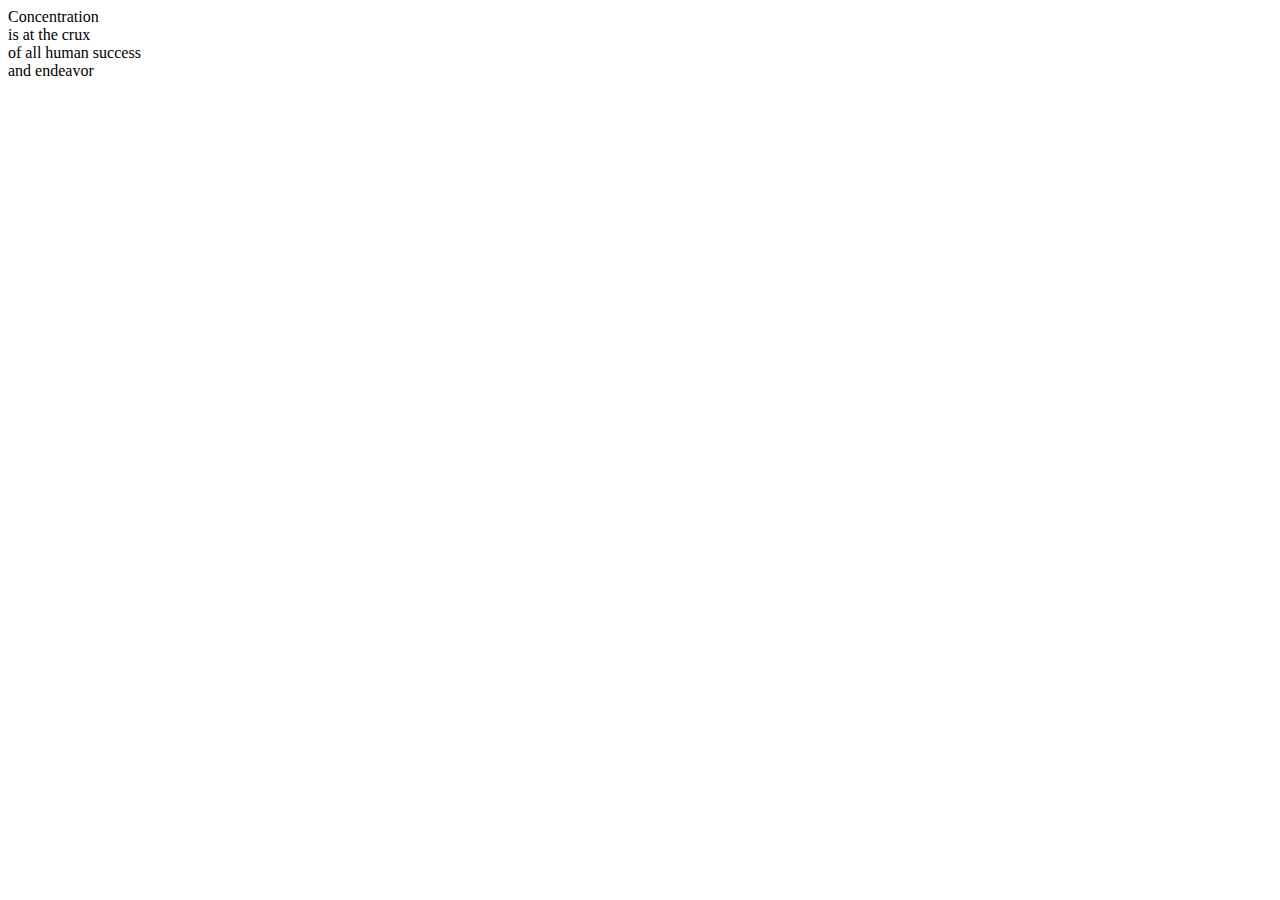
==== 01_slide.html @ 63481cac "add new page 01_slide" ====
<!DOCTYPE html>
<html lang="en">
<head>
  <meta name="viewport" content="width=device-width, initial-scale=1.0">
  <title>Slide One</title>
  <link rel="stylesheet" type="text/css" href="styles.css">
</head>
<body>
    <section class="impact">
        <header>Concentration<br> 
        is at the crux<br> 
        of all human success<br>
        and endeavor</header>
    </section>
</body>
</html>
---- styles.css ----
.card { 
    /* color: whitesmoke; */ 
    font-family: 'Helvetica Neue', sans-serif; 
    font-weight: bold; 
    letter-spacing: -1px; 
    line-height: 1; 
    text-align: left; 
    font-size:8vw;
    padding: 5%;
    /*background-color: rgba(11, 84, 87, 0.712); */
    
}

.font-light {
    color: whitesmoke;
}

.font-dark {
    color:black;
}

.teal {
    background-color: rgba(11, 84, 87, 0.712);
}

.dark {
    background-color: #1E222B; 
}
/*

    display: block; 
    width: 100%; 
    height: 100%; 
    object-fit: cover; 
    object-position: center top;

*/
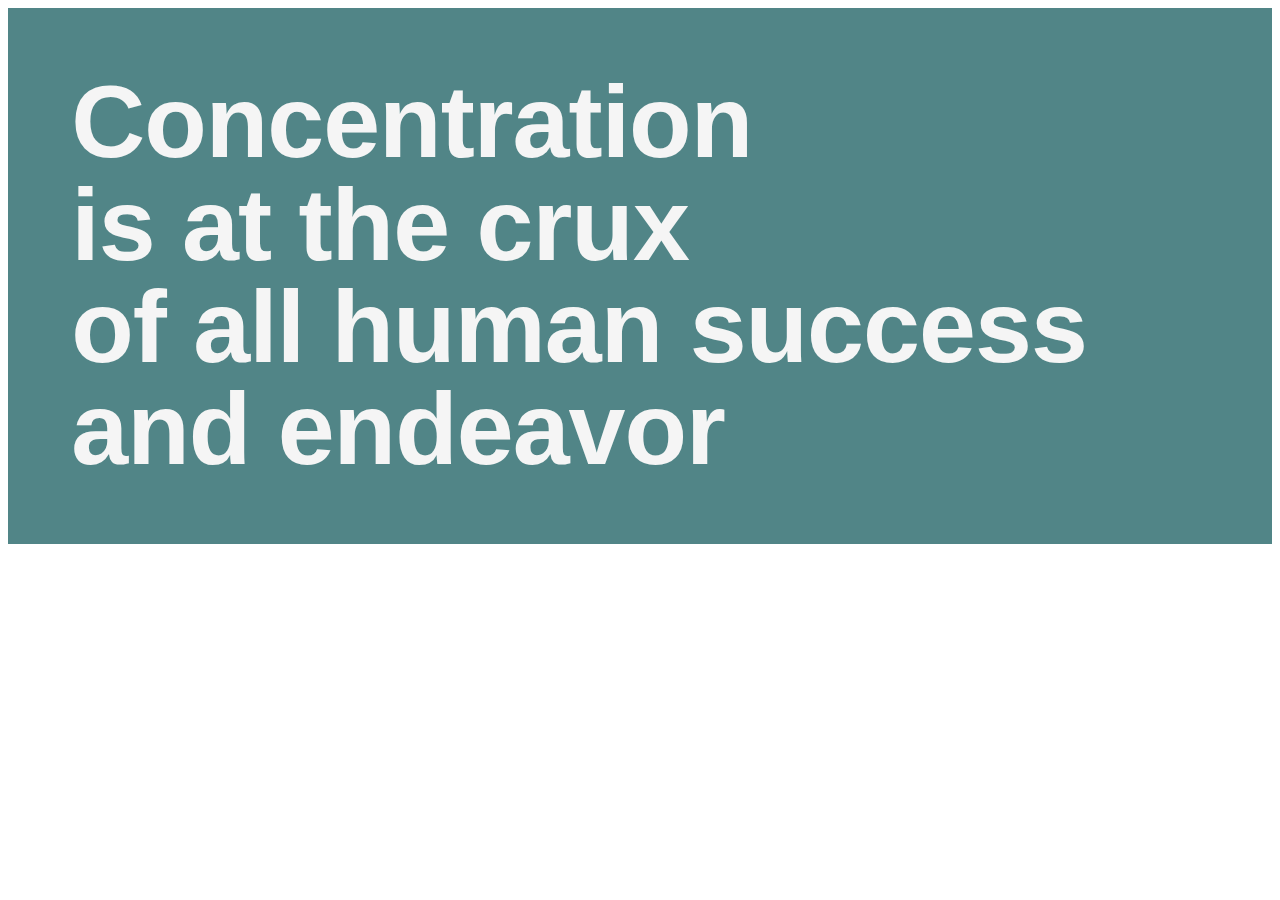
==== commit f941d61c: "fix styling" ====
--- a/01_slide.html
+++ b/01_slide.html
@@ -6,7 +6,7 @@
   <link rel="stylesheet" type="text/css" href="styles.css">
 </head>
 <body>
-    <section class="impact">
+    <section class="card font-light teal">
         <header>Concentration<br> 
         is at the crux<br> 
         of all human success<br>
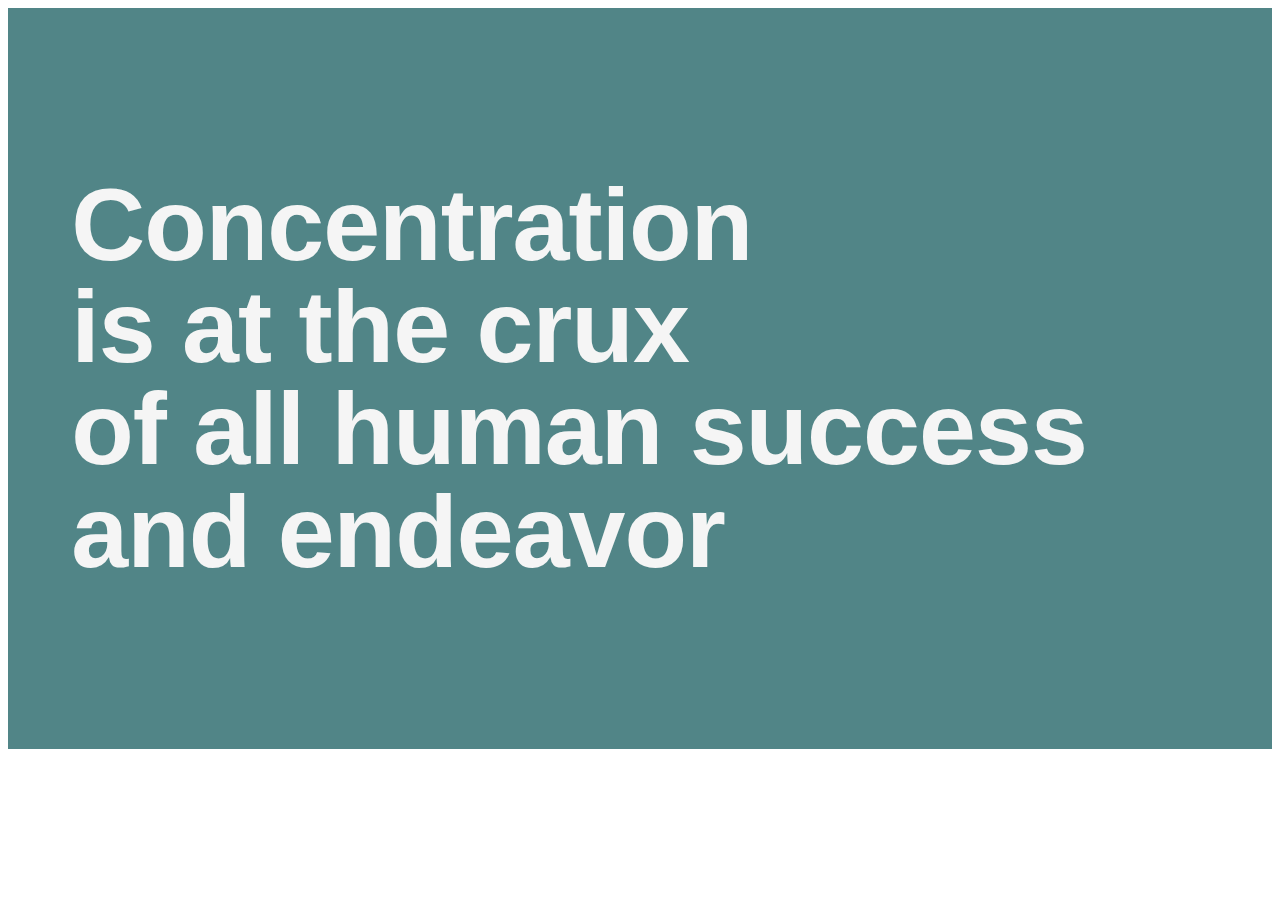
==== commit e8779065: "change header attribute to paragraph" ====
--- a/01_slide.html
+++ b/01_slide.html
@@ -7,10 +7,10 @@
 </head>
 <body>
     <section class="card font-light teal">
-        <header>Concentration<br> 
+        <p>Concentration<br> 
         is at the crux<br> 
         of all human success<br>
-        and endeavor</header>
+        and endeavor</p>
     </section>
 </body>
 </html>
